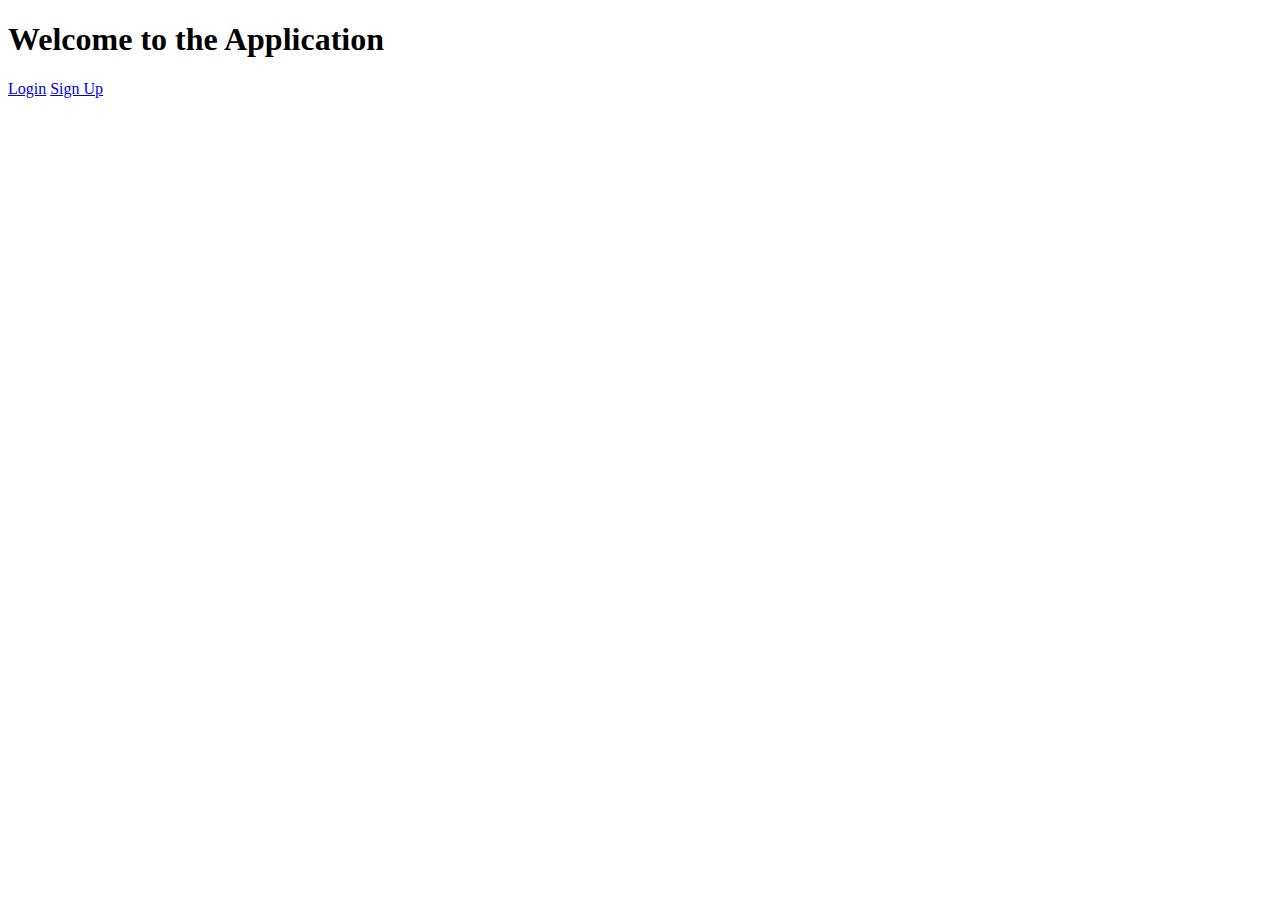
==== index.html @ 4e8dc7d7 "Update index.html" ====
<!DOCTYPE html>
<html lang="en">
<head>
    <meta charset="UTF-8">
    <meta name="viewport" content="width=device-width, initial-scale=1.0">
    <title>Welcome</title>
    <link rel="stylesheet" href="css/styles.css">
</head>
<body>
    <h1>Welcome to the Application</h1>
    <a href="login.html">Login</a>
    <a href="register.html">Sign Up</a>
</body>
</html>
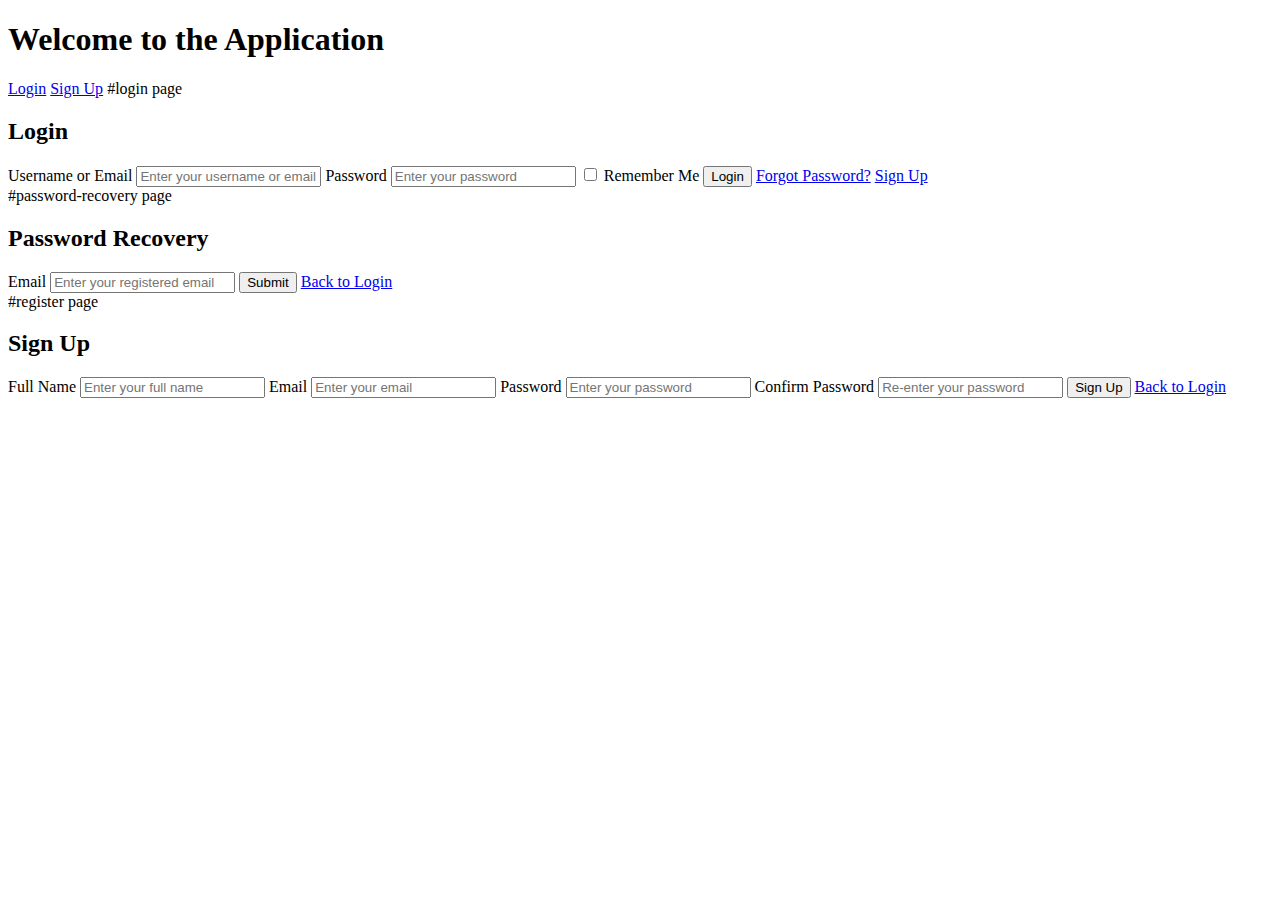
==== commit a11f8c2f: "Update index.html" ====
--- a/index.html
+++ b/index.html
@@ -12,3 +12,89 @@
     <a href="register.html">Sign Up</a>
 </body>
 </html>
+
+#login page
+<!DOCTYPE html>
+<html lang="en">
+<head>
+    <meta charset="UTF-8">
+    <meta name="viewport" content="width=device-width, initial-scale=1.0">
+    <title>Login</title>
+    <link rel="stylesheet" href="css/styles.css">
+</head>
+<body>
+    <div class="container">
+        <h2>Login</h2>
+        <form id="loginForm">
+            <label for="username">Username or Email</label>
+            <input type="text" id="username" name="username" placeholder="Enter your username or email" required>
+            <label for="password">Password</label>
+            <input type="password" id="password" name="password" placeholder="Enter your password" required minlength="8">
+            <label>
+                <input type="checkbox" id="rememberMe" name="rememberMe"> Remember Me
+            </label>
+            <button type="button" onclick="login()">Login</button>
+            <a href="password-recovery.html">Forgot Password?</a>
+            <a href="register.html">Sign Up</a>
+        </form>
+        <div id="errorMessage"></div>
+    </div>
+    <script src="js/scripts.js"></script>
+</body>
+</html>
+
+#password-recovery page
+
+<!DOCTYPE html>
+<html lang="en">
+<head>
+    <meta charset="UTF-8">
+    <meta name="viewport" content="width=device-width, initial-scale=1.0">
+    <title>Password Recovery</title>
+    <link rel="stylesheet" href="css/styles.css">
+</head>
+<body>
+    <div class="container">
+        <h2>Password Recovery</h2>
+        <form id="passwordRecoveryForm">
+            <label for="email">Email</label>
+            <input type="email" id="email" name="email" placeholder="Enter your registered email" required>
+            <button type="button" onclick="recoverPassword()">Submit</button>
+            <a href="login.html">Back to Login</a>
+        </form>
+        <div id="message"></div>
+    </div>
+    <script src="js/scripts.js"></script>
+</body>
+</html>
+
+#register page
+
+<!DOCTYPE html>
+<html lang="en">
+<head>
+    <meta charset="UTF-8">
+    <meta name="viewport" content="width=device-width, initial-scale=1.0">
+    <title>Sign Up</title>
+    <link rel="stylesheet" href="css/styles.css">
+</head>
+<body>
+    <div class="container">
+        <h2>Sign Up</h2>
+        <form id="registerForm">
+            <label for="fullName">Full Name</label>
+            <input type="text" id="fullName" name="fullName" placeholder="Enter your full name" required>
+            <label for="email">Email</label>
+            <input type="email" id="email" name="email" placeholder="Enter your email" required>
+            <label for="password">Password</label>
+            <input type="password" id="password" name="password" placeholder="Enter your password" required minlength="8">
+            <label for="confirmPassword">Confirm Password</label>
+            <input type="password" id="confirmPassword" name="confirmPassword" placeholder="Re-enter your password" required minlength="8">
+            <button type="button" onclick="register()">Sign Up</button>
+            <a href="login.html">Back to Login</a>
+        </form>
+        <div id="errorMessage"></div>
+    </div>
+    <script src="js/scripts.js"></script>
+</body>
+</html>
